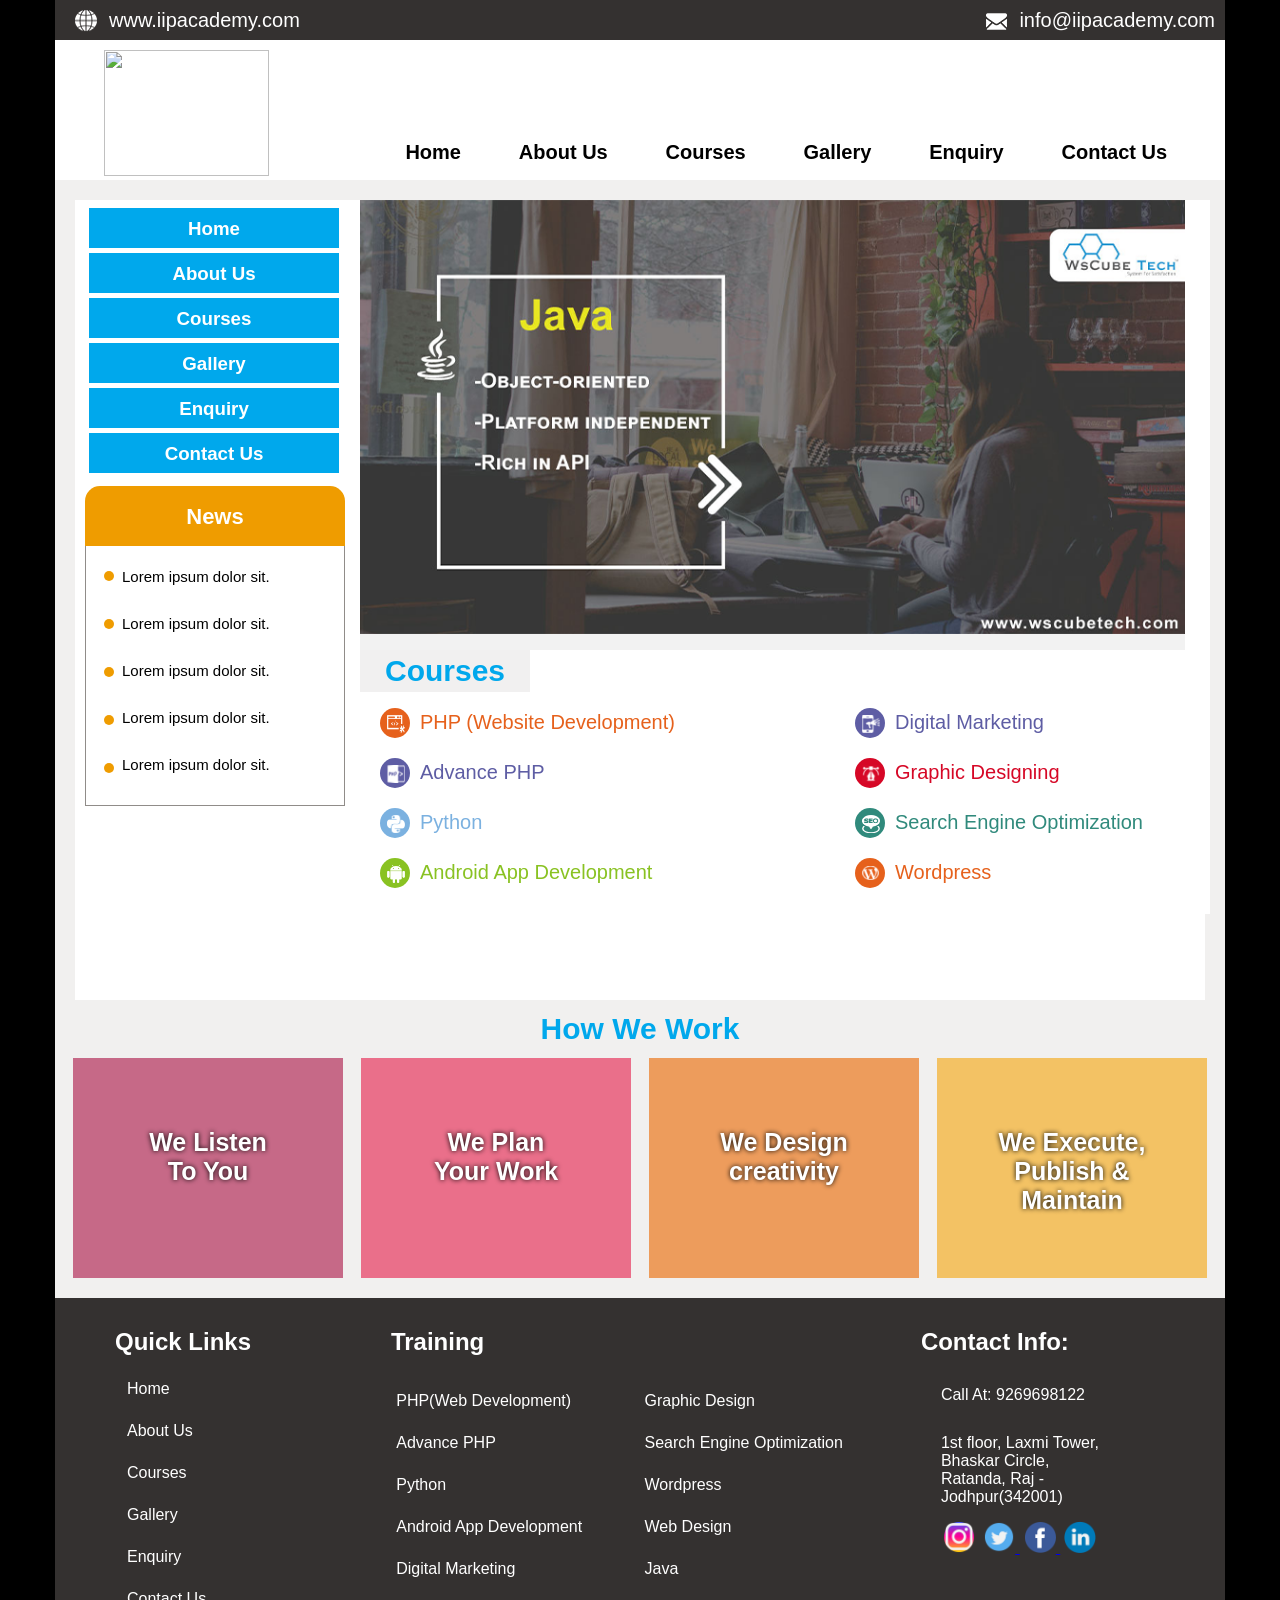
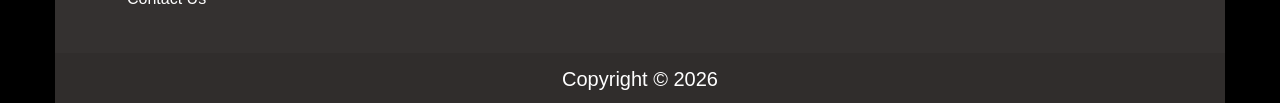
==== index.html @ cd458ac3 "First Commit" ====
<!DOCTYPE html>
<html lang="en">
<head>
    <title>IIP Website</title>
    <link rel="stylesheet" href="CSS/style.css">
</head>
<body>

    <div class="main">

        <!-- Top container starts here -->
    <div class="top-container">
    
        <div class="web-heading"> <img src="Images/web.png" width="22px" height="22px" > <a href="index.html" style="text-decoration: none; color: #ffffff;"> www.iipacademy.com </a></div>
        <div class="web-heading" style="margin-right: 10px;"> <img src="Images/INFO.png"> <a href="mailto:info@iipacademy.com" style="text-decoration: none; color: #ffffff;">info@iipacademy.com </a></div>

    </div>
        <!-- Top container ends here -->


        <!-- Menu container starts here -->
    <div class="menu-container">
        
        <div class="logo">
            <a href="index.html"> <img src="Images\logo.png" width="165px" height="125.71px"> </a>
        </div>

        <div class="options">
         <div><a href="index.html"> Home </a> </div>
         <div><a href="about.html"> About Us </a> </div>
         <div><a href="courses.html"> Courses </a> </div>
         <div><a href="gallery.html"> Gallery </a> </div>
         <div><a href="enquiry.html"> Enquiry </a> </div>
         <div><a href="contact.html"> Contact Us </a> </div>    
        
        </div>
    
    </div>
         <!-- Menu container ends here -->

         
         <!-- Middle container starts here -->
    <div class="middle-container" style="height: 820px;">
        
        <div class="col1">
            
        <div class="rows"> 
            <div class="row1"><h3> <a href="index.html" style="text-decoration: none; color: #ffffff;">Home </a></h3> </div>
            <div class="row1"><h3> <a href="about.html" style="text-decoration: none; color: #ffffff;">About Us</a></h3>  </div>
            <div class="row1"><h3> <a href="courses.html" style="text-decoration: none; color: #ffffff;;">Courses </a></h3>  </div>
            <div class="row1"><h3> <a href="gallery.html" style="text-decoration: none; color: #ffffff;;">Gallery</a></h3>  </div>
            <div class="row1"><h3> <a href="enquiry.html" style="text-decoration: none; color: #ffffff;;">Enquiry</a></h3>  </div>
            <div class="row1"><h3> <a href="contact.html" style="text-decoration: none; color: #ffffff;;">Contact Us </a></h3>  </div>
        </div>


        <div class="rows2">
        
            <div class="news-head"> <h3>News</h3> </div>

            <div class="news-body">

                <div class="bullets">

                <div class="circle"> </div>
                <div class="circle"> </div>
                <div class="circle"> </div>
                <div class="circle"> </div>
                <div class="circle"> </div>
                
                </div>
                
            <ul>
            
                <li>Lorem ipsum dolor sit.</li>
                <li>Lorem ipsum dolor sit.</li>
                <li>Lorem ipsum dolor sit.</li>
                <li>Lorem ipsum dolor sit.</li>
                <li>Lorem ipsum dolor sit.</li>
            
            </ul>
            
            </div>

            
        
        </div>
        
        </div>

        <div class="col2">
            
            <img src="Images/banners.png" width="825px" height="450" style="border-bottom:16px solid rgb(128, 128, 128, 0.1) ;">

            <div class="course">
                
            <h1>Courses</h1>

            <div class="col3">
          
                <div class="course1"> <div class="pointer" style="background-color: #e6611c;"> <img src="Images/icons/php.png" width="18px" height="18px"> </div> <div class="course-name" style="color: #e6611c;"> PHP (Website Development) </div>  </div>
                <div class="course1"> <div class="pointer" style="background-color: #5e5da4;"> <img src="Images/icons/digi-mkting.png" width="18px" height="18px"> </div> <div class="course-name" style="color: #5e5da4;"> Digital Marketing </div>  </div>
                <div class="course1"> <div class="pointer" style="background-color: #5e5da4;"> <img src="Images/icons/adv-php.png" width="18px" height="18px"> </div> <div class="course-name" style="color: #5e5da4;"> Advance PHP </div>  </div>
                <div class="course1"> <div class="pointer" style="background-color: #d60726;"> <img src="Images/icons/graphic-design.png" width="18px" height="18px"> </div> <div class="course-name" style="color: #d60726;"> Graphic Designing </div>  </div>
                <div class="course1"> <div class="pointer" style="background-color: #7bb1e0;"> <img src="Images/icons/python.png" width="18px" height="18px"> </div> <div class="course-name" style="color: #7bb1e0;"> Python </div>  </div>
                <div class="course1"> <div class="pointer" style="background-color: #308a7c;"> <img src="Images/icons/seo.png" width="18px" height="18px"> </div> <div class="course-name" style="color: #308a7c;"> Search Engine Optimization </div>  </div>
                <div class="course1"> <div class="pointer" style="background-color: #89c222;"> <img src="Images/icons/abdroid.png" width="18px" height="18px"> </div> <div class="course-name" style="color: #89c222;"> Android App Development </div>  </div>
                <div class="course1"> <div class="pointer" style="background-color: #e6611c;"> <img src="Images/icons/wordpress.png" width="18px" height="15px" style="padding-right: 1.5px; padding-top: 0.2px"> </div> <div class="course-name" style="color: #e6611c;"> Wordpress </div>  </div>
                       
            </div>

    
            
            </div>

        </div>

    </div> 
         <!-- Middle container ends here -->
    

        <!-- Work container starts here -->
    <div class="work-heading">How We Work </div>
    <div class="work-section">
    
        <div class="how-img-box">
    
            <div class="how-img">
                <div class="how-img-color"> We Listen <br /> To You </div>
            </div>
    
        </div>
    
        <div class="how-img-box">
            <div class="how-img2">
                <div class="how-img2-color"> We Plan <br /> Your Work </div>
            </div>
        </div>
    
        <div class="how-img-box">
            <div class="how-img3">
                <div class="how-img3-color"> We Design <br /> creativity
                </div>
            </div>
        </div>
    
        <div class="how-img-box">
                <div class="how-img4">
                 <div class="how-img4-color"> We Execute, <br /> Publish & <br /> Maintain </div>
               </div>
        </div>
    
    </div>
        <!-- Work container ends here -->

        <!-- Footer container starts here -->
<div class="footer">

    <div class="foot-grp">
    
<div class="quick-links"> 
    <h1>Quick Links</h1>
        <ol>
            <li><a href="index.html" style="text-decoration: none; color: #ffffff;"> Home </a> </li>
            <li><a href="about.html" style="text-decoration: none; color: #ffffff;"> About Us  </a> </li>
            <li><a href="courses.html" style="text-decoration: none; color: #ffffff;"> Courses </a>  </li>
            <li><a href="gallery.html" style="text-decoration: none; color: #ffffff;"> Gallery </a>  </li>
            <li><a href="enquiry.html" style="text-decoration: none; color: #ffffff;"> Enquiry </a>  </li>
            <li><a href="contact.html" style="text-decoration: none; color: #ffffff;"> Contact Us  </a> </li>        
        </ol>
</div>


<div class="training"> 
    <h1>Training</h1>

<div class="class1">
            <ol>
            <li>  <a href="index.html" style="text-decoration: none; color: #ffffff;" > PHP(Web Development) </a>  </li>
            <li>  <a href="index.html" style="text-decoration: none; color: #ffffff;" > Advance PHP </a>  </li>
            <li>  <a href="index.html" style="text-decoration: none; color: #ffffff;" > Python  </a> </li>
            <li>  <a href="index.html" style="text-decoration: none; color: #ffffff;" > Android App Development  </a> </li>
            <li> <a href="index.html"  style="text-decoration: none; color: #ffffff;" >  Digital Marketing </a>  </li>
            </ol>
</div>
        
<div class="class1">

            <ol>
            <li> <a href="index.html" style="text-decoration: none; color: #ffffff;" >   Graphic Design </a>   </li>  
            <li><a href="index.html" style="text-decoration: none; color: #ffffff;" >    Search Engine Optimization </a>  </li>
            <li> <a href="index.html" style="text-decoration: none; color: #ffffff;" >   Wordpress  </a> </li>
            <li><a href="index.html" style="text-decoration: none; color: #ffffff;" >    Web Design </a>  </li>
            <li><a href="index.html" style="text-decoration: none; color: #ffffff;" >    Java  </a> </li>
           </ol>

           </div>


</div>

<div class="contact-info"> 
<h1>Contact Info:</h1>

<div class="contact-no"> <a href="tel:9269698122" style="text-decoration: none; color: #ffffff;">Call At: 9269698122 </div>

<div class="contact-no"> <a href="https://maps.app.goo.gl/ibZupMewNK6fXgad9" style="text-decoration: none; color: #ffffff;"> 1st floor, Laxmi Tower, <br/> Bhaskar Circle, <br/> Ratanda, Raj - <br/> Jodhpur(342001) </a> </div>

<div class="social-media">
<div class="socials"> <a href="https://www.instagram.com/wscubetechindia"  > <img src="Images/instagram.png" width="32px"></a>  </div>
<div class="socials"> <a href="https://www.x.com/wscubetechindia"  > <img src="Images/twitter.png" width="32px"> </a> </div>
<div class="socials"> <a href="https://www.facebook.com/wscubetechindia"  > <img src="Images/facebook.png" width="32px"> </a> </div>
<div class="socials"> <a href="https://www.linkedin.com/in/wscubetechindia"  > <img src="Images/linked-in.png" width="32px"> </a> </div>
</div>


</div>

</div>






<div class="copyright">Copyright © 2026 </div>

    
</div>
        <!-- Footer container ends here -->
    
    </div>
</body>
</html>
---- CSS/style.css ----
*{
    margin: 0;
    padding: 0;
    box-sizing: border-box;
}

body{
    background-color: black;
    font-family: Arial;
}

.main{
    width: 1170px;
    height: 1600px;
    background-color: white;
    /* border: 2px solid red; */
    margin: auto;
}

/* Top Container starts here */

.top-container{
    width: 1170px;
    height: 40px;
    /* border: 2px solid black; */
    background-color: #343130;
    display: flex;
    justify-content: space-between;
}

.web-heading{
    display: flex;
    font-size: 20px;
    flex-wrap: nowrap;
    justify-content: space-between;
    align-items: center;
    margin-left: 20px;
    color: white;
    font-family: Verdana, Geneva, Tahoma, sans-serif;
}

.web-heading img {
    margin-right: 12px;
    margin-top: 2px;
}

/* Top Container ends here */


 /* Menu Container starts here */

.menu-container{
    width: 1170px;
    height: 140px;
    display: flex;
    flex-wrap: nowrap;
}

.logo{
    width: 300px;
    height: 140px;
    display: flex;
    justify-content: center;
    text-decoration: none;
}

.logo img{
    margin-right: 30px;
    margin-top: 10px;
}

.options{
    width: 900px;
    height: 140px;
    display: flex;
    justify-content: space-evenly;
    align-items: end;
    padding-bottom: 16px;
    font-size: 20px;
    font-weight: bold;  
}

.options a{
    text-decoration: none;
    cursor: pointer;
    color: black;
}

.options a:hover{
    cursor: pointer;
    border-bottom: 3px solid #00a8ec;
    color: #00a8ec;
}

/* Menu Container ends here */


 /* Middle Container starts here */

.middle-container{
    width: 1170px;
    height: 760px;
    border: 20px #f1f0ef solid;
    border-bottom: none;
    display: flex;
}

/* Side links starts here */

.col1{
    width: 260px;
    height: 750px;
    margin-left: 0px;
    margin-top: 4px;
}

.rows{
    width: 260px;
    height: 292px;
    background-color: #ffffff;
    display: flex;
    flex-wrap: wrap;
    align-content: start;
    margin-left: 10px;
}

.row1{
    width: 250px;
    height: 40px;
    background-color: #00a8ec;
    margin-bottom: 1px;
    margin-left: 4px;
    margin-top: 4px;
    text-align: center;
}

.row1 h3{
    display: flex;
    justify-content: center;
    margin-top: 10px;
    color: white;
}

/* Side links ends here */


/* News section starts here */

.rows2{
    width: 260px;
    height: 360px;
    background-color: #ffffff;
    display: flex;
    flex-wrap: wrap;
    align-content: start;
    margin-top: -10px;
    margin-left: 10px;
}

.news-head{
   width: 260px;
   height: 60px;
   background-color: #ef9c00;
   align-content: start;
   color: white;
   border-radius: 15px 15px 0px 0px;
   text-align: center;
}

.news-head h3{
    padding-top: 18px;
    font-size: 22px;
}

.news-body{
    width: 260px;
    height: 260px;
    border: 1px #908c89 solid;
    border-top: none;
    text-align: center;
    background-color: white;
    display: flex;
}

.news-body ul{
    display: block;
    flex-wrap: wrap;
    margin: 10px 0px 0px 0px;
    align-items: start;
    list-style: none;
    
}

.news-body ul>li {
    font-size: 15px;
    margin: 12px 0px 30px 8px;
    display: block;
    align-content: space-between;
   
}

.bullets{
    display: block;
    margin: 15px 0px 0px 12px;
    
}

.circle{
    width:  10px;
    height: 10px;
    background-color: #ef9c00;
    border-radius: 50%;
    margin-left: 6px;
    margin-top: 10px;
    margin-bottom: 38px;
}

/* News section ends here */


/* Main Content section starts here */
.col2{
    width: 850px;
    height: 680px;
    background-color: #ffffff;
    margin-left: 25px ;
    
}

.course{
    width: 850px;
    height: 260px;
    background-color: #ffffff;
    justify-content: space-between;
}

.course h1{
    color:#00a8ec;
    display: inline-block;
    margin: -4px 0px; 
    font-size: 30px;
    background: rgba(114, 111, 109, 0.1);
    padding: 4px 25px;
}

.col3{
    width: 825px;
    height: 220px;
    display: flex;
    flex-wrap: wrap;
    padding-top: 20px;
    margin-left: 20px;
    justify-content: space-between;
}

.course1{
    width: 350px;
    display: flex;
}

.pointer{
    width:  30px;
    height: 30px;
    border-radius: 50%;
   
    
   
}

.pointer img{
    margin-left: 7px;
    margin-top: 7.4px;
}

.course-name {
    padding-top: 3px;
    padding-left: 10px;
    font-size: 20px;
}
/* Main Content section ends here */


/* Work section starts here */
.work-section{
    display: flex;
    width: 1170px;
    height: 240px;
    margin-top: 0px;
    background-color: #f1f0ef; 
    text-align: center;
    color:#00a8ec;
    font-size: 38px;
    padding: 0px;
    font-weight: bold;
}

.work-heading{
	padding: 12px 0px;
    margin-top: 0px;
	text-align: center;
	font-family: arial;
	background: #f1f0ef;
	font-size: 30px;
	color: #00a8ec;
	font-weight: bold;

}


.how-img-box{
	height: 220px;
	width: 270px;
	color: white;
	font-family: arial;
	font-size: 25px;
	font-weight: bold;
	text-align: center;
	text-shadow: 0px 0px 5px black;
    margin-left: 18px;  
}


.how-img{
	height: 220px;
	width: 270px;
	background: url('../images/how/how-we-work1.png') no-repeat;
	background-size: 168px 150px;
	background-position: center bottom;
}

.how-img-color{
	width: 100%;
	height: 220px;
	background: rgba(188,72,109,0.8);
	padding-top: 70px;
}


.how-img2{
	height: 220px;
	width: 270px;
	background: url('../images/how/how-we-work2.png') no-repeat;
	background-size: 168px 150px;
	background-position: center bottom;
}

.how-img2-color{
	width: 100%;
	height: 220px;
	background: rgba(233, 79, 113, 0.8);
	padding-top: 70px;
}

.how-img3{
	height: 220px;
	width: 270px;
	background: url('../images/how/how-we-work3.png') no-repeat;
	background-size: 168px 150px;
	background-position: center bottom;
}

.how-img3-color{
	width: 100%;
	height: 220px;
	background: rgba(237,136,56,0.8);
	padding-top: 70px;
}

.how-img4{
	height: 220px;
	width: 270px;
	background: url('../images/how/how-we-work4.png') no-repeat;
	background-size: 168px 150px;
	background-position: center bottom;
}

.how-img4-color{
	width: 100%;
	height: 220px;
	background: rgba(244,183,65,0.8);
	padding-top: 70px;
}
/* work section ends here */


/* Footer section starts here */
.footer{
    width: 1170px;
    height: 380px;
    background-color: #343130;
    display: block;
}

.foot-grp{
    margin: 0px 0px 0px 60px;
    padding-top: 30px;
    display: flex;
}

.quick-links{
    width: 225px;
    height: 295px;
}

.quick-links h1 {
    color: white;
    font-size: 24px;;
}

.quick-links ol>li {
    color: white;
    display: flex;
    list-style: none;
    padding-top: 12px ;
    margin: 12px;
}

.training{
    width: 520px;
    height: 295px;
    display: flex;
    margin-left: 25px;
}

.training h1{
    color: white;
    font-size: 24px;
    display: flex;
    margin-right: -100px;
    margin-left: 30px;
    
}

.class1{
    width: 260px;
    height: 295px;
    padding-top: 40px ;
    
}

.training ol>li{
    list-style: none;
    color: white;
    padding-top: 12px ;
    margin: 12px;
}

.contact-info{
    width: 320px;
    height: 295px;
    margin-left: 30px;
}

.contact-info h1{
    color: white;
    font-size: 24px;
    display: flex;
     margin-left: 10px;
}

.contact-info h1 div{
    color: white;
}

.contact-no{
    color: white;
    margin: 30px;
    margin-bottom: 15px;
}

.social-media{
    margin-left: 30px;
}

.socials{
    display: inline; 
    margin: 2px;
}
/* Footer section ends here */


/* Copyright section starts here */
.copyright{
    width: 1170px;
    height: 50px;
    background-color: #302d2c;
    margin-top: 30px;
    color: white;
    text-align: center;
    padding-top: 15px;
    font-size: 20px;
}
/* Copyright section ends here */



/* CSS for about us */

.col2 p{
    font-size:18px;
    padding: 20px;
}

.col2 h2{
    margin: 20px 20px;
    font-size: 18px;
}

.col2 ol>li{
    margin-left: 35px;
}
/* CSS for about us ends here*/

/* css for courses page starts here*/

.courses-row{
    width: 800px;
    height: 250px;
    margin-left: 30px;
    display:flex;
    justify-content: space-around;
}

.elements{
    width: 210px;
    height: 230px;
    border: 1px solid #e6611c;
    border-radius: 10px;
     overflow: hidden; 
}

.courses-icon{
    width: 210px;
    height: 170px;
    background-color: #e6611c;
    display: flex;
    justify-content: center;
    align-items: center;
}

.courses-name{
    width: 210px;
    height: 60px;
    background-color: white;
    font-size: 20px;
    padding-top: 6px;
    font-weight: 400;
    color: #e6611c;
    text-align: center;
}

.elements2{
    width: 210px;
    height: 230px;
    border: 1px solid #7bb1e0;
    border-radius: 10px;
     overflow: hidden; 
}

.courses-icon2{
    width: 210px;
    height: 170px;
    background-color: #7bb1e0;
    display: flex;
    justify-content: center;
    align-items: center;
}

.courses-name2{
    width: 210px;
    height: 60px;
    background-color: white;
    font-size: 22px;
    padding-top: 16px;
    font-weight: 400;
    color: #7bb1e0;
    text-align: center;
}

.elements3{
    width: 210px;
    height: 230px;
    border: 1px solid #5e5da4;
    border-radius: 10px;
     overflow: hidden; 
}

.courses-icon3{
    width: 210px;
    height: 170px;
    background-color: #5e5da4;
    display: flex;
    justify-content: center;
    align-items: center;
}

.courses-name3{
    width: 210px;
    height: 60px;
    background-color: white;
    font-size: 22px;
    padding-top: 16px;
    font-weight: 400;
    color: #5e5da4;
    text-align: center;
}


.elements4{
    width: 210px;
    height: 230px;
    border: 1px solid #308a7c;
    border-radius: 10px;
     overflow: hidden; 
}

.courses-icon4{
    width: 210px;
    height: 170px;
    background-color: #308a7c;
    display: flex;
    justify-content: center;
    align-items: center;
}

.courses-name4{
    width: 210px;
    height: 60px;
    background-color: white;
    font-size: 22px;
    padding-top: 4px;
    font-weight: 400;
    color: #308a7c;
    text-align: center;
}


.elements5{
    width: 210px;
    height: 230px;
    border: 1px solid #89c222;
    border-radius: 10px;
     overflow: hidden; 
}

.courses-icon5{
    width: 210px;
    height: 170px;
    background-color: #89c222;
    display: flex;
    justify-content: center;
    align-items: center;
}

.courses-name5{
    width: 210px;
    height: 60px;
    background-color: white;
    font-size: 22px;
    padding-top: 4px;
    font-weight: 400;
    color: #89c222;
    text-align: center;
}


.elements6{
    width: 210px;
    height: 230px;
    border: 1px solid #d60726;
    border-radius: 10px;
     overflow: hidden; 
}

.courses-icon6{
    width: 210px;
    height: 170px;
    background-color: #d60726;
    display: flex;
    justify-content: center;
    align-items: center;
}

.courses-name6{
    width: 210px;
    height: 60px;
    background-color: white;
    font-size: 24px;
    padding-top: 4px;
    font-weight: 400;
    color: #d60726;
    text-align: center;
}


.elements7{
    width: 210px;
    height: 230px;
    border: 1px solid #5e5da4;
    border-radius: 10px;
     overflow: hidden; 
}

.courses-icon7{
    width: 210px;
    height: 170px;
    background-color: #5e5da4;
    display: flex;
    justify-content: center;
    align-items: center;
}

.courses-name7{
    width: 210px;
    height: 60px;
    background-color: white;
    font-size: 22px;
    padding-top: 8px;
    font-weight: 400;
    color: #5e5da4;
    text-align: center;
}


.elements8{
    width: 210px;
    height: 230px;
    border: 1px solid #e6611c;
    border-radius: 10px;
     overflow: hidden; 
}

.courses-icon8{
    width: 210px;
    height: 170px;
    background-color: #e6611c;
    display: flex;
    justify-content: center;
    align-items: center;
}

.courses-name8{
    width: 210px;
    height: 60px;
    background-color: white;
    font-size: 22px;
    padding-top: 10px;
    font-weight: 400;
    color: #e6611c;
    text-align: center;
}


.elements9{
    width: 210px;
    height: 230px;
    border: 1px solid darkgreen;
    border-radius: 10px;
     overflow: hidden; 
}

.courses-icon9{
    width: 210px;
    height: 170px;
    background-color: darkgreen;
    display: flex;
    justify-content: center;
    align-items: center;
}

.courses-name9{
    width: 210px;
    height: 60px;
    background-color: white;
    font-size: 24px;
    padding-top: 10px;
    font-weight: 400;
    color: darkgreen;
    text-align: center;
}


.icon-circle{
    width: 120px;
    height: 120px;
    border: 10px solid white;
    border-radius: 50%;
    display: flex;
    justify-content: center;
    align-items: center;
}

.icon-circle img{
    width: 60%;
    height: 70%;
    padding: 3px 0px 0px 4px;
}
/* css for courses ends here */


/* css for gallery starts here */

.gallery-img{
    width: 225px;
    height: 220px;
    border-radius: 20px;
}

.upper-img{
    width: 225px;
    height: 170px;
}

.lower-text{
    width: 225px;
    height: 40px;
    background-color: #302d2c;
    border-end-end-radius: 5px;
    border-end-start-radius: 5px;
    margin-top: 4px;
    color: white;
    text-align: center;
    font-size: large;
    padding-top: 10px;
}

.gallery-row{
    width: 800px;
    height: 250px;
    margin-left: 30px;
    display:flex;
    justify-content: space-around;
}

/* css for gallery ends here */

/* css for form/enquiry page */

.form-gender{
    margin: 30px 0px 10px 30px;
    display: flex;
    font-weight: bolder;
}

.form-input{
    margin-left: 70px;
    margin-top: 2px;
    font-weight: 100;
    font-size: 15px;
    color: #534f4d;
}

.form-input2{
    margin-left: 82px;
    margin-top: 2px;
    font-weight: 100;
    font-size: 15px;
    color: #534f4d;
    width: 200px;
    height: 50px;
}

.form-name{
    height: 50px;
    display: flex;
    font-weight: bold;
    margin: 20px 0px 0px 30px;
}

.form-contact{
    display: flex;
    font-weight: bold;
    margin: 0px 0px 0px 30px;
}


.form-input3{
    margin-left: 35px;
}

.form-input4{
    margin-left: 60px;
}

.form-input5{
    margin-left: 82px;
}

.form-select{
    display: flex;
    font-weight: bold;
    margin: 20px 0px 0px 30px;
}

textarea{
    resize: none;
}

.form-email{
    height: 50px;
    display: flex;
    font-weight: bold;
    margin: 60px 0px 0px 30px;
}

.form-address{
    height: 50px;
    display: flex;
    font-weight: bold;
    margin: 20px 0px 0px 30px;
}


.form-enquiry{
    height: 50px;
    display: flex;
    font-weight: bold;
    margin: 0px 0px 0px 30px;
}

.submit{
    color: #00a8ec;
    width: 50px;
    height: 30px;
    border: none;
    font-weight: bold;
    border-radius: 15%;
    display: flex;
    margin-left: 60px;
    margin-top: -30px;
}


.button{
    background-color: #00a8ec;
    color: white;
    width: 50px;
    height: 30px;
    border: none;
    font-weight: bold;
    border-radius: 15%;
    display: flex;
    margin-top: 100px;
}
/* css for enquiry starts here */


/* css for contact page starts here */


.contact-row{
    width: 800px;
    height: 180px;
    margin: 50px auto;
    display: flex;
    justify-content: space-evenly;
}

.contact-section{
    width: 320px;
    height: 200px;
    display: block;
    flex-wrap: wrap;
    justify-content: center;
}

.contact-section h6{
    display: block;
    height: 0px;
    font-size: 16px;
    font-weight: lighter;
    text-align: center;
    margin-top: 25px;
}

/* css for contact page ends here */
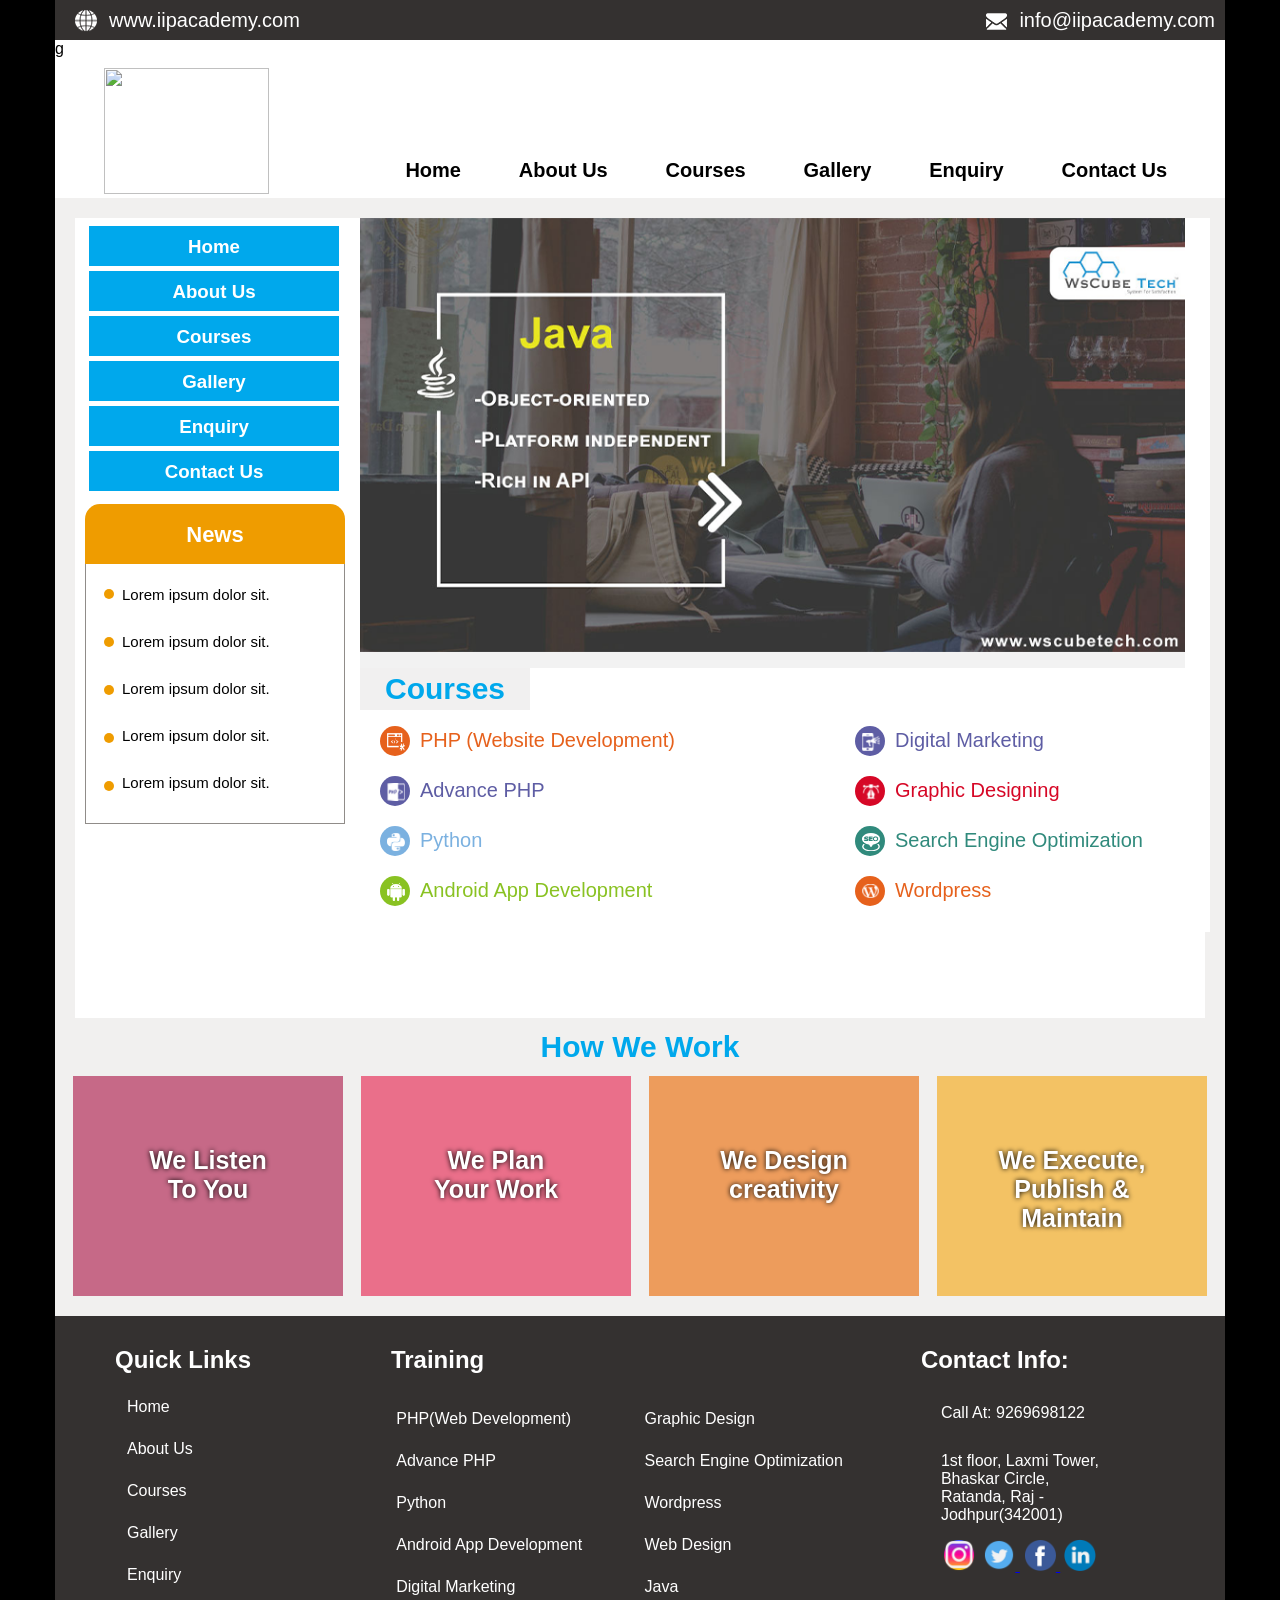
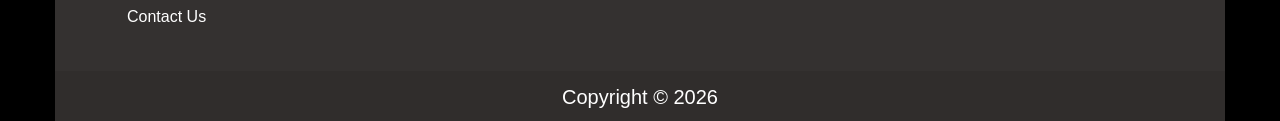
==== commit 124a87ff: "First commit" ====
--- a/index.html
+++ b/index.html
@@ -14,7 +14,7 @@
         <div class="web-heading"> <img src="Images/web.png" width="22px" height="22px" > <a href="index.html" style="text-decoration: none; color: #ffffff;"> www.iipacademy.com </a></div>
         <div class="web-heading" style="margin-right: 10px;"> <img src="Images/INFO.png"> <a href="mailto:info@iipacademy.com" style="text-decoration: none; color: #ffffff;">info@iipacademy.com </a></div>
 
-    </div>
+    </div>g
         <!-- Top container ends here -->
 
 
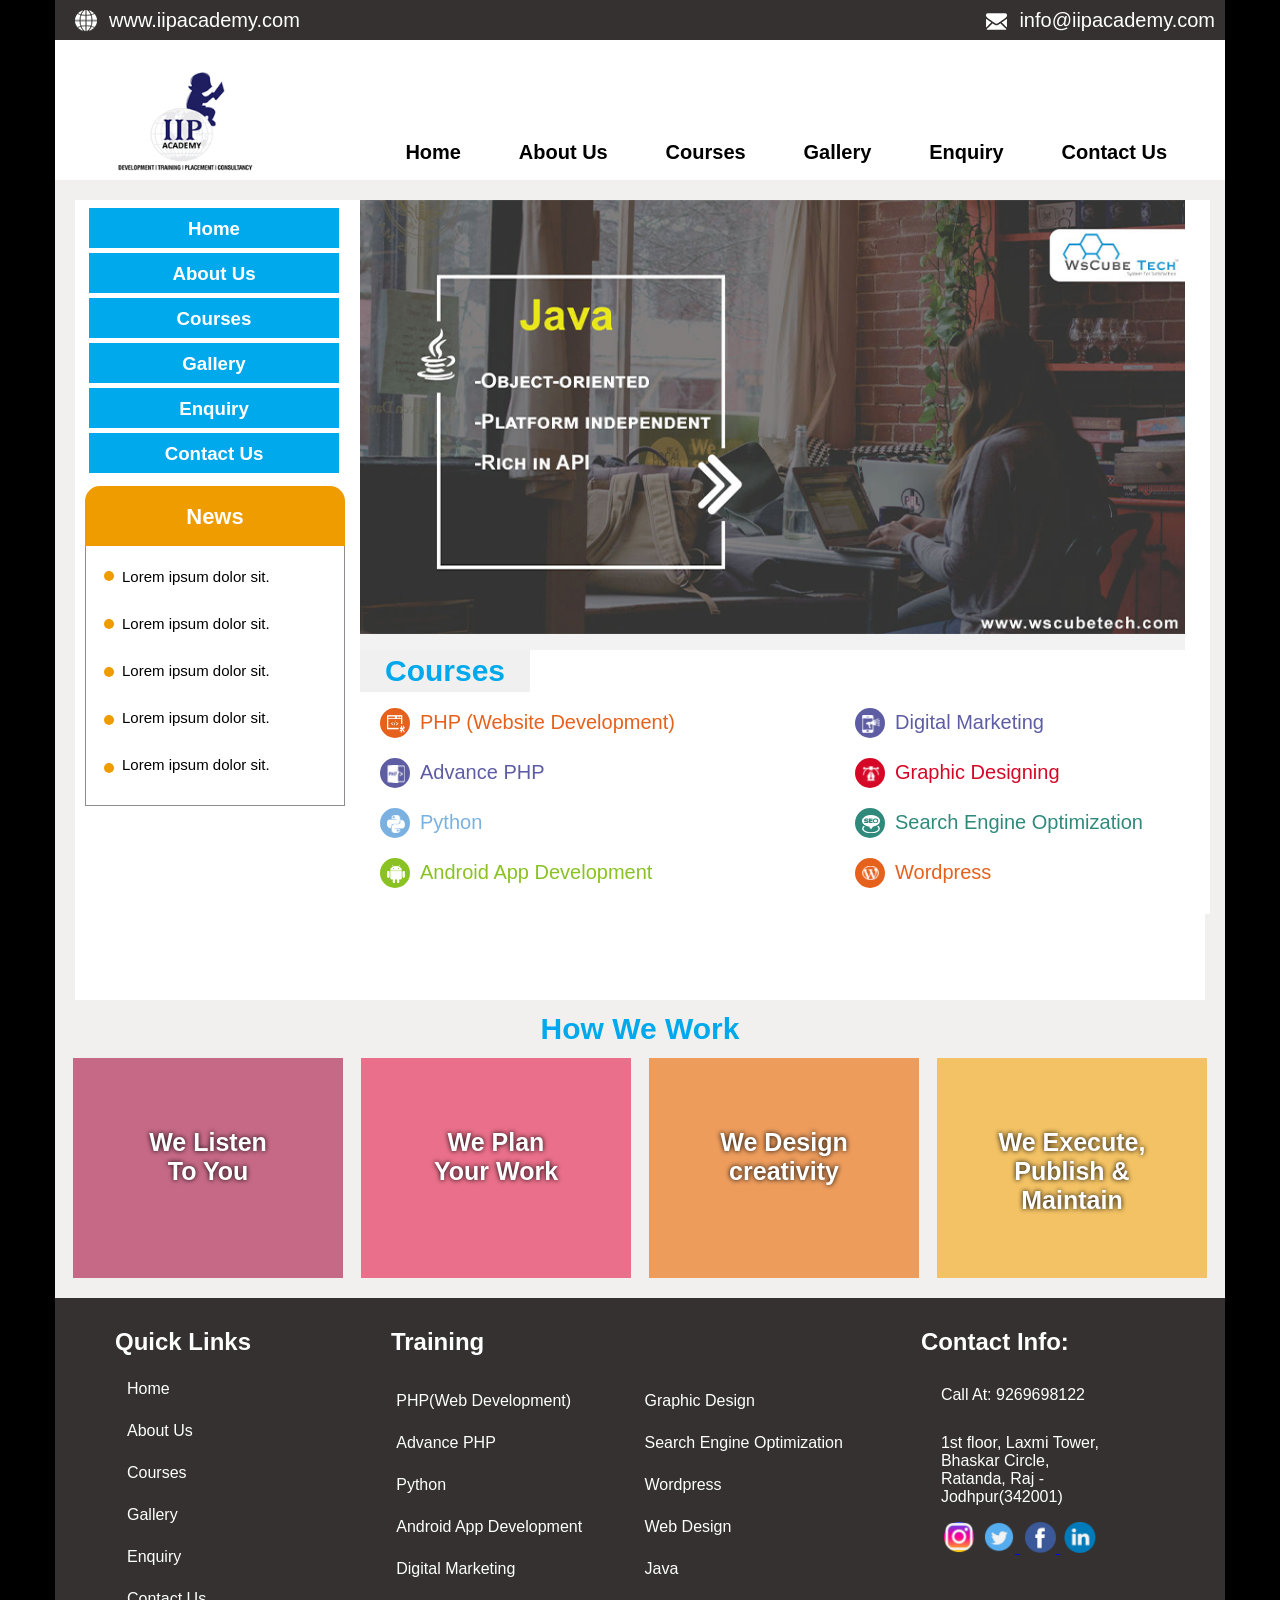
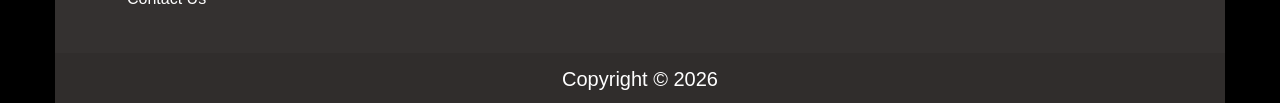
==== commit f5ffa224: "Fixed bugs" ====
--- a/index.html
+++ b/index.html
@@ -14,7 +14,7 @@
         <div class="web-heading"> <img src="Images/web.png" width="22px" height="22px" > <a href="index.html" style="text-decoration: none; color: #ffffff;"> www.iipacademy.com </a></div>
         <div class="web-heading" style="margin-right: 10px;"> <img src="Images/INFO.png"> <a href="mailto:info@iipacademy.com" style="text-decoration: none; color: #ffffff;">info@iipacademy.com </a></div>
 
-    </div>g
+    </div>
         <!-- Top container ends here -->
 
 
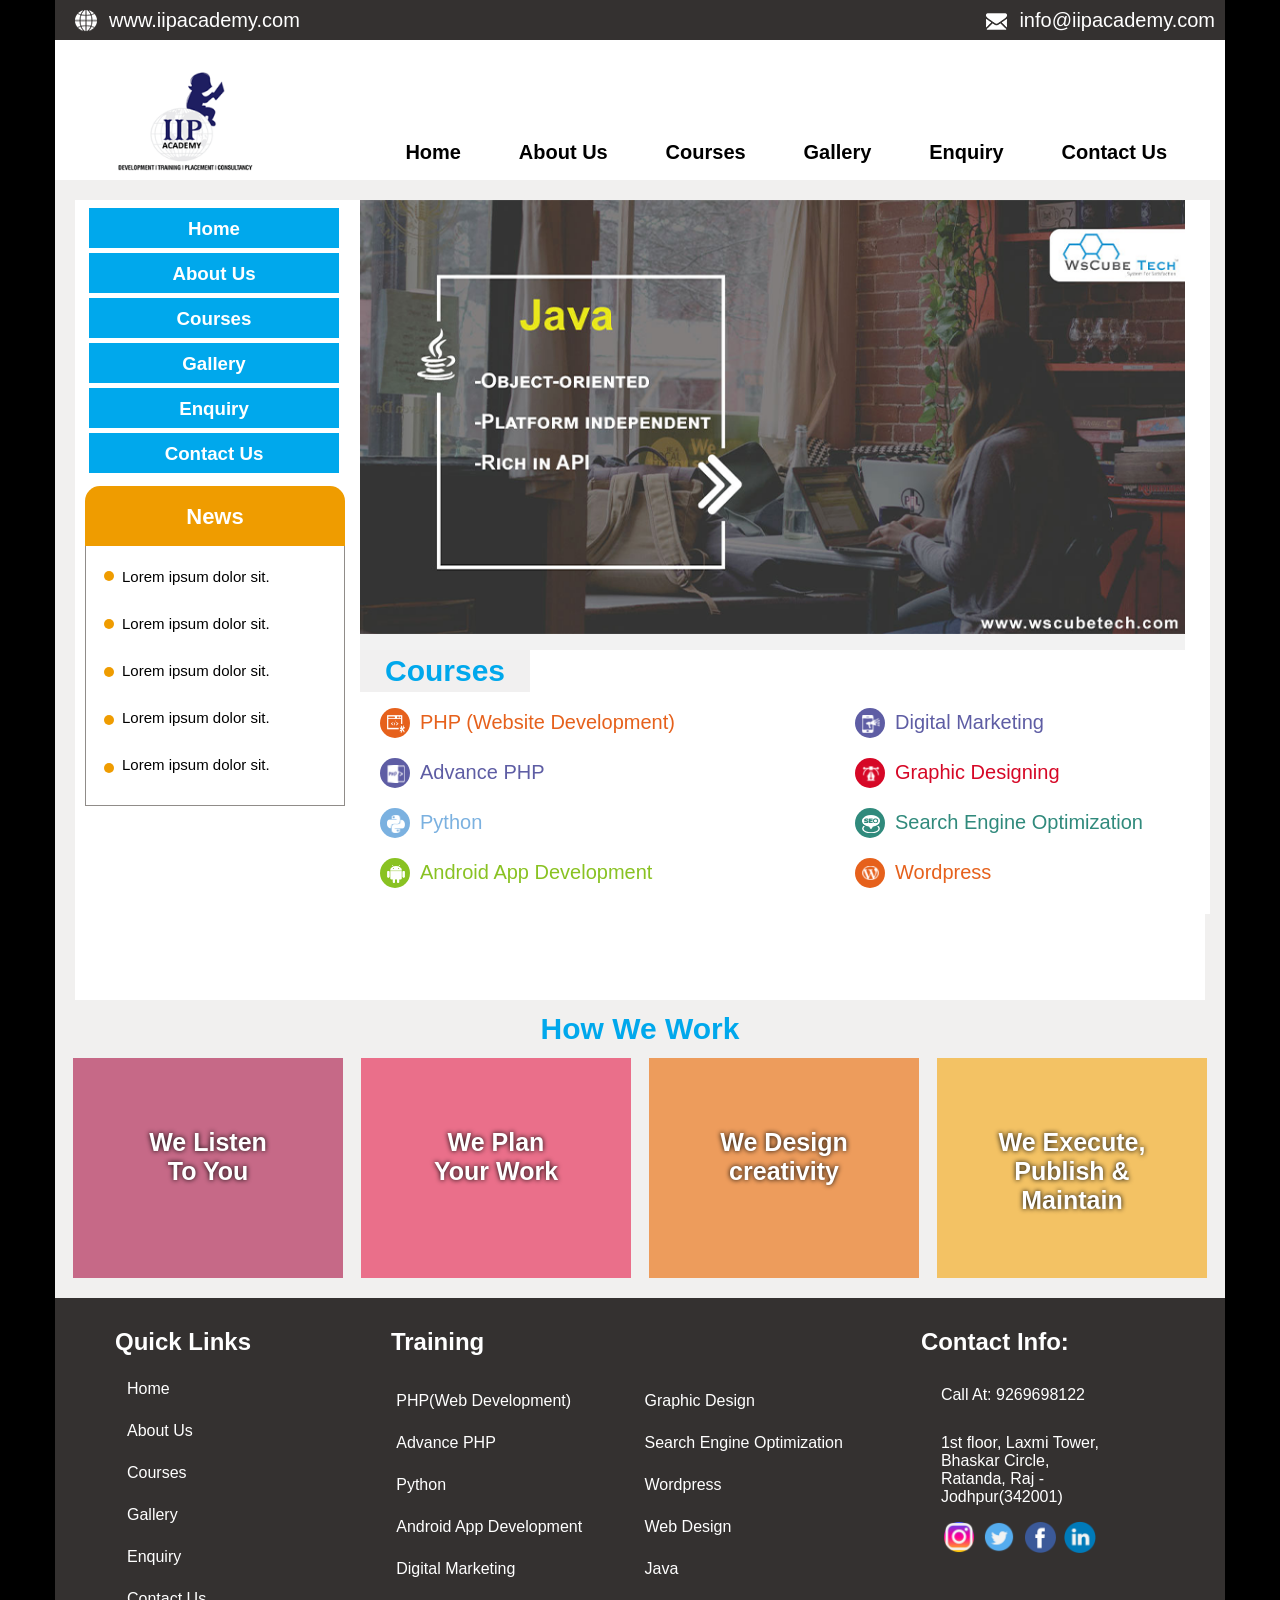
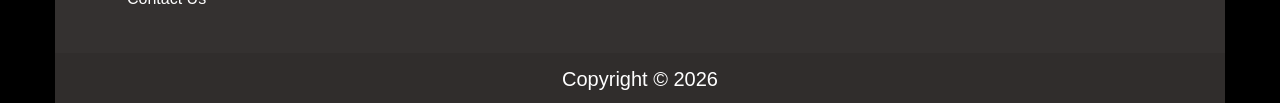
==== commit deeb2deb: "Fixed bugs" ====
--- a/index.html
+++ b/index.html
@@ -208,9 +208,9 @@
 
 <div class="social-media">
 <div class="socials"> <a href="https://www.instagram.com/wscubetechindia"  > <img src="Images/instagram.png" width="32px"></a>  </div>
-<div class="socials"> <a href="https://www.x.com/wscubetechindia"  > <img src="Images/twitter.png" width="32px"> </a> </div>
-<div class="socials"> <a href="https://www.facebook.com/wscubetechindia"  > <img src="Images/facebook.png" width="32px"> </a> </div>
-<div class="socials"> <a href="https://www.linkedin.com/in/wscubetechindia"  > <img src="Images/linked-in.png" width="32px"> </a> </div>
+<div class="socials"> <a href="https://www.x.com/wscubetechindia"  style="text-decoration: none;"> <img src="Images/twitter.png" width="32px"> </a> </div>
+<div class="socials"> <a href="https://www.facebook.com/wscubetechindia"  style="text-decoration: none;"> <img src="Images/facebook.png" width="32px"> </a> </div>
+<div class="socials"> <a href="https://www.linkedin.com/in/wscubetechindia" style="text-decoration: none;" > <img src="Images/linked-in.png" width="32px"> </a> </div>
 </div>
 
 
